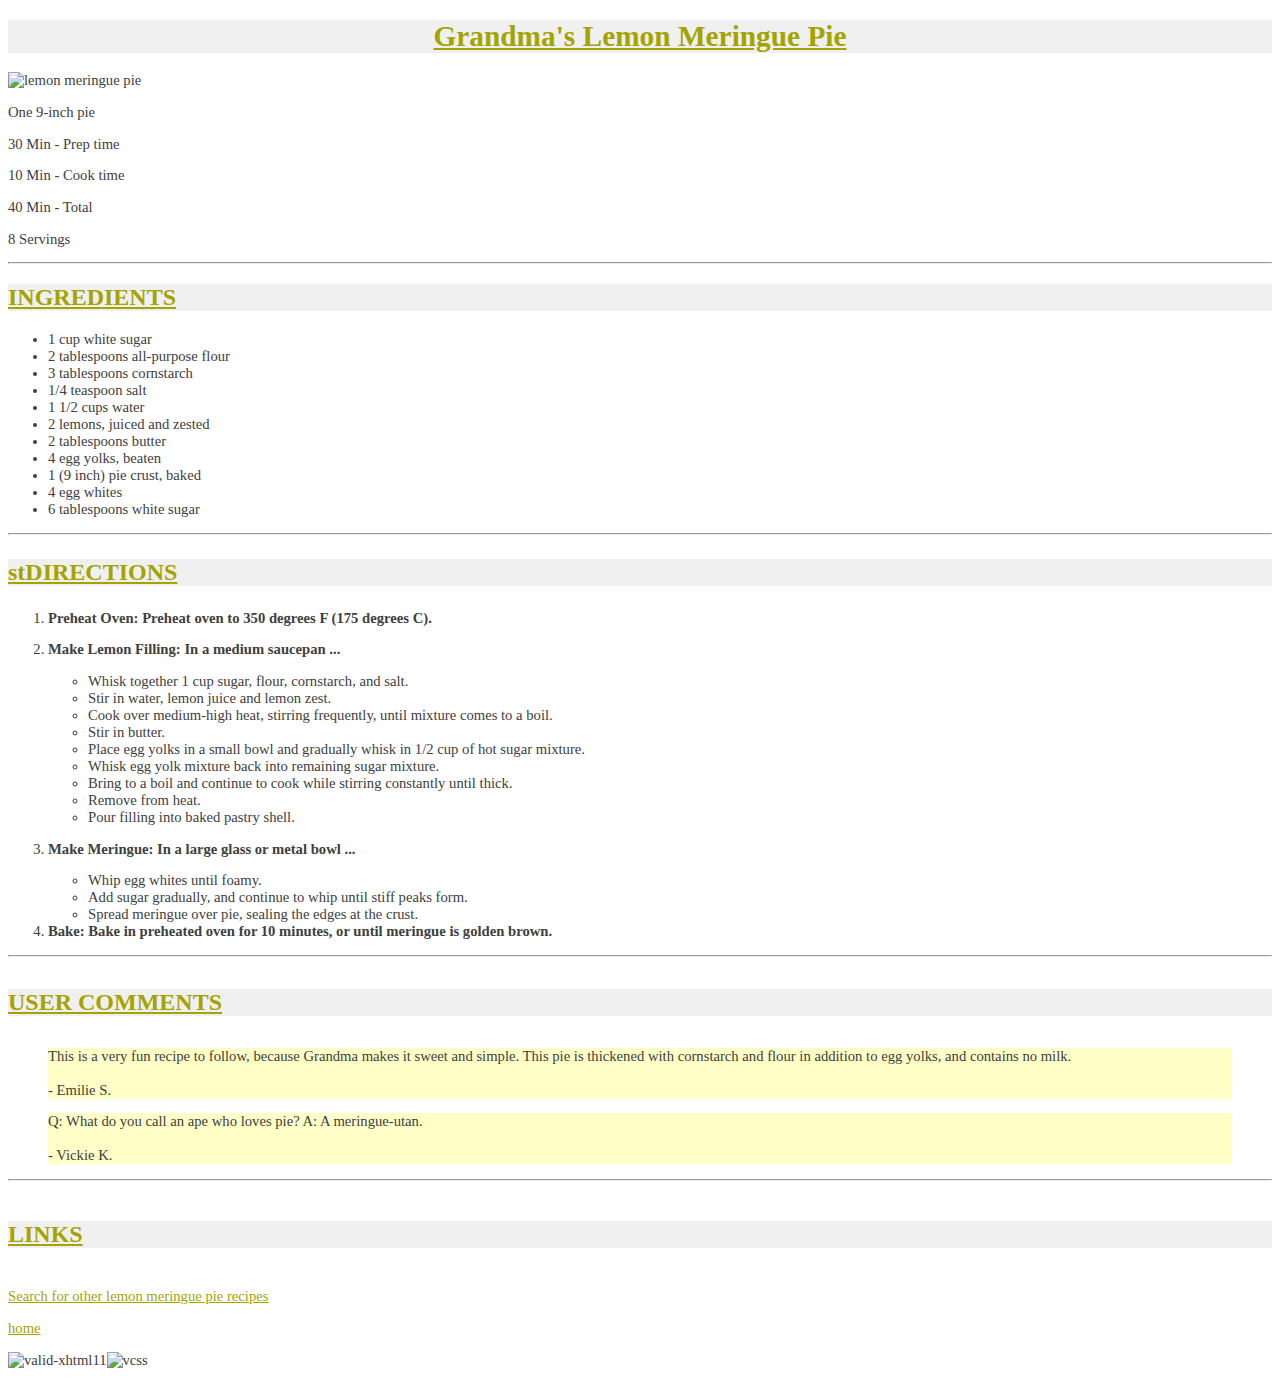
==== Ex2/pie.html @ dab838d3 "Creating a new Ex2 folder, and these files are edited at lab." ====
<!DOCTYPE html>
<html lang="en">
<head>
	<meta charset="UTF-8">
	<title>Pie</title>
	<link rel="stylesheet" href="recipe.css">
</head>
<body>
	<h1>Grandma's Lemon Meringue Pie</h1>
	<img src="i/pie.jpg" alt="lemon meringue pie">
	<p>One 9-inch pie</p>
	<p>30 Min - Prep time</p>
	<p>10 Min - Cook time</p>
	<p>40 Min - Total</p>
	<p>8 Servings</p>

	<hr>

	<h2>INGREDIENTS</h2>
	<ul>
		<li>1 cup white sugar</li>
		<li>2 tablespoons all-purpose flour</li>
		<li>3 tablespoons cornstarch</li>
		<li>1/4 teaspoon salt</li>
		<li>1 1/2 cups water</li>
		<li>2 lemons, juiced and zested</li>
		<li>2 tablespoons butter</li>
		<li>4 egg yolks, beaten</li>
		<li>1 (9 inch) pie crust, baked</li>
		<li>4 egg whites</li>
		<li>6 tablespoons white sugar</li>
	</ul>

	<hr>

	<h3>stDIRECTIONS</h3>
	<ol>
		<li><strong>Preheat Oven: Preheat oven to 350 degrees F (175 degrees C).</strong></li>
		<li>
			<p><strong>Make Lemon Filling: In a medium saucepan ...</strong></p>
			<ul>
				<li>Whisk together 1 cup sugar, flour, cornstarch, and salt.</li>
				<li>Stir in water, lemon juice and lemon zest.</li>
				<li>Cook over medium-high heat, stirring frequently, until mixture comes to a boil.</li>
				<li>Stir in butter.</li>
				<li>Place egg yolks in a small bowl and gradually whisk in 1/2 cup of hot sugar mixture.</li>
				<li>Whisk egg yolk mixture back into remaining sugar mixture.</li>
				<li>Bring to a boil and continue to cook while stirring constantly until thick.</li>
				<li>Remove from heat.</li>
				<li>Pour filling into baked pastry shell.</li>
			</ul>
		</li>
		<li>
			<p><strong>Make Meringue: In a large glass or metal bowl ...</strong></p>
			<ul>
				<li>Whip egg whites until foamy.</li>
				<li>Add sugar gradually, and continue to whip until stiff peaks form.</li>
				<li>Spread meringue over pie, sealing the edges at the crust.</li>
			</ul>
		</li>
		<li><strong>Bake: Bake in preheated oven for 10 minutes, or until meringue is golden brown.</strong></li>
	</ol>

	<hr>

	<h4>USER COMMENTS</h4>
	<blockquote>This is a very fun recipe to follow, because Grandma makes it sweet and simple. This pie is thickened with cornstarch and flour in addition to egg yolks, and contains no milk. <br><br>
    - Emilie S.</blockquote>
	<blockquote>Q: What do you call an ape who loves pie?
    A: A meringue-utan.<br><br>
    - Vickie K.</blockquote>

    <hr>

    <h5>LINKS</h5>
    <p><a href="http://www.baidu.com/s?wd=lemon+meringue+pie+recipes">
    	Search for other lemon meringue pie recipes
    </a></p>
    <p><a href="">home</a></p>
    <p><img src="i/valid-xhtml11.png" alt="valid-xhtml11"><img src="i/vcss.gif" alt="vcss"></p>
</body>
</html>
---- Ex2/recipe.css ----
h1, h2, h3, h4, h5 {
	color: #A4A400;
	background-color: #F0F0F0;
	text-decoration: underline;
	text-align: left;
	font-family: "Century Gothic", "Futura", "Verdana";
	font-size: 18pt;
}
h1 {
	text-align: center;
	font-size: 22pt;
}
body {
	color: #404040;
	background-color: white;
	font-size: 11pt;
	font-family: "Georgia","Garamond";
}
a {
	color: #A4A400;
}
blockquote {
	background-color: #FFFFC8;
}
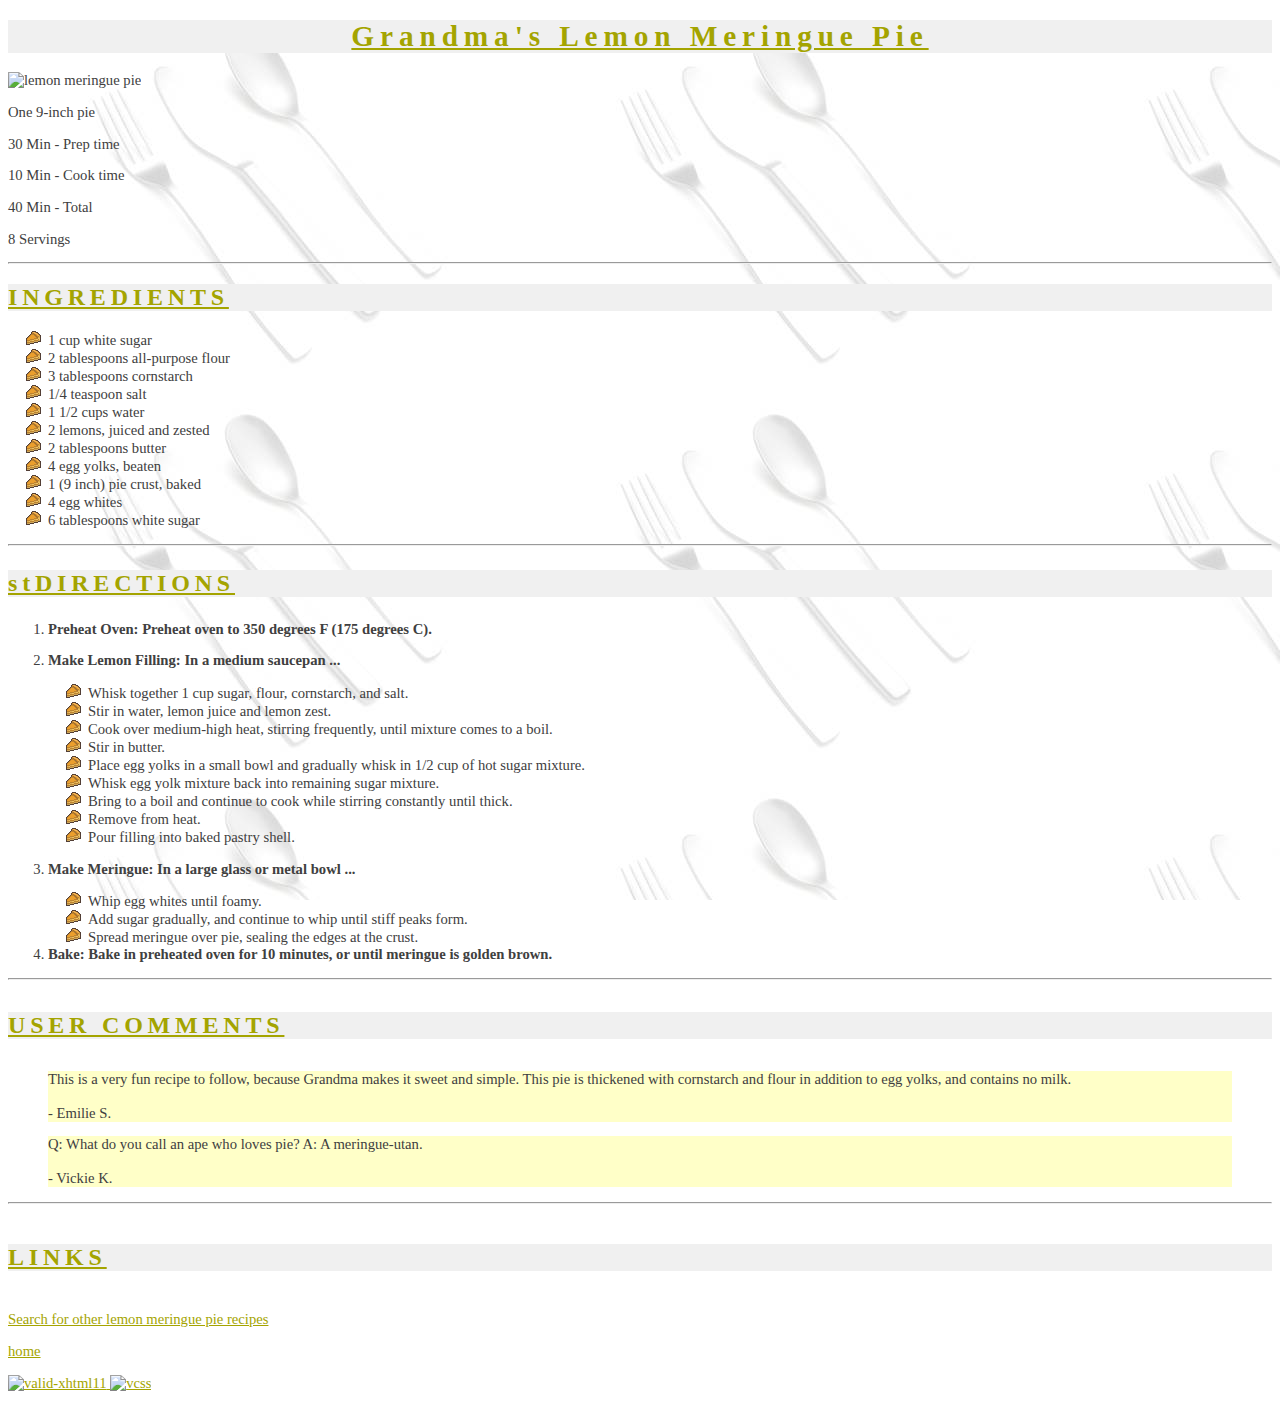
==== commit 4759b815: "The second week homework final version. not difficult but interesting.By the way, the home page is a" ====
--- a/Ex2/pie.html
+++ b/Ex2/pie.html
@@ -1,13 +1,23 @@
+<!--
+*    Filename: pie.html
+*    Description: "Grandma's Lemon Meringue Pie" web page.
+*    Last modified: 2014-10-12 09:04
+*
+*    Author: 陈炜健 - 1333018
+*    Copyright (C) 2014 All rights reserved.
+-->
+
 <!DOCTYPE html>
 <html lang="en">
 <head>
 	<meta charset="UTF-8">
-	<title>Pie</title>
+	<title>Grandma's Lemon Meringue Pie</title>
 	<link rel="stylesheet" href="recipe.css">
+	<link rel="shortcut icon" href="i/pie_icon.gif">
 </head>
 <body>
 	<h1>Grandma's Lemon Meringue Pie</h1>
-	<img src="i/pie.jpg" alt="lemon meringue pie">
+	<img src="http://courses.cs.washington.edu/courses/cse190m/09sp/homework/1/pie.jpg" alt="lemon meringue pie">
 	<p>One 9-inch pie</p>
 	<p>30 Min - Prep time</p>
 	<p>10 Min - Cook time</p>
@@ -77,6 +87,13 @@
     	Search for other lemon meringue pie recipes
     </a></p>
     <p><a href="">home</a></p>
-    <p><img src="i/valid-xhtml11.png" alt="valid-xhtml11"><img src="i/vcss.gif" alt="vcss"></p>
+    <p>
+    	<a href="http://validator.w3.org/check/referer">
+    		<img src="http://www.w3.org/Icons/valid-xhtml11" alt="valid-xhtml11">
+    	</a>
+    	<a href="http://jigsaw.w3.org/css-validator/check/referer">
+    		<img src="http://jigsaw.w3.org/css-validator/images/vcss" alt="vcss">
+    	</a>
+    </p>
 </body>
-</html>+</html>
--- a/Ex2/recipe.css
+++ b/Ex2/recipe.css
@@ -1,3 +1,20 @@
+/*
+*    Filename: recipe.css
+*    Description: The style sheet for pie.html.
+*    Last modified: 2014-10-12 09:04
+*
+*    Author: 陈炜健 - 13331018
+*    Copyright (C) 2014 All rights reserved.
+*/
+
+body {
+	color: #404040;
+	background-color: white;
+	background-image: url(i/silverware.jpg);
+	background-attachment: fixed;
+	font-size: 11pt;
+	font-family: "Georgia","Garamond";
+}
 h1, h2, h3, h4, h5 {
 	color: #A4A400;
 	background-color: #F0F0F0;
@@ -5,20 +22,18 @@
 	text-align: left;
 	font-family: "Century Gothic", "Futura", "Verdana";
 	font-size: 18pt;
+	letter-spacing: 0.2em;
 }
 h1 {
 	text-align: center;
 	font-size: 22pt;
-}
-body {
-	color: #404040;
-	background-color: white;
-	font-size: 11pt;
-	font-family: "Georgia","Garamond";
 }
 a {
 	color: #A4A400;
 }
 blockquote {
 	background-color: #FFFFC8;
-}+}
+ul li {
+	list-style-image: url(i/pie_icon.gif);
+}
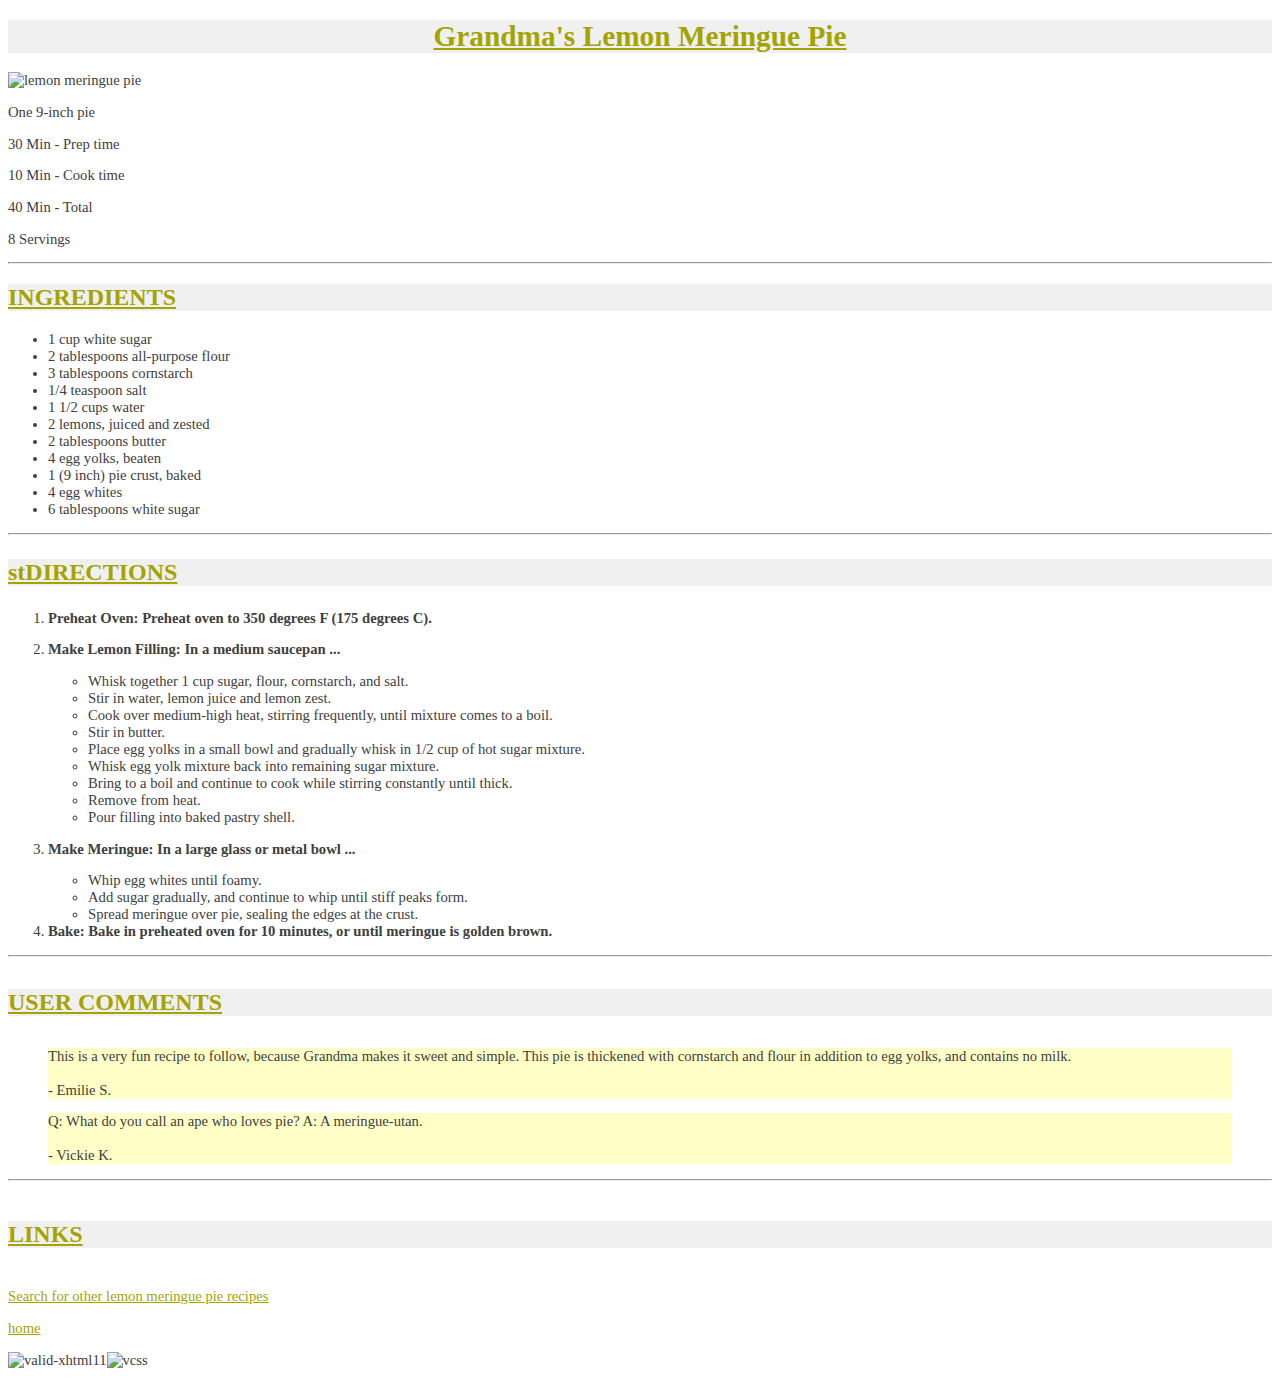
==== commit 9ce8c40d: "Revert "Merge branch 'ex2'"" ====
--- a/Ex2/pie.html
+++ b/Ex2/pie.html
@@ -1,23 +1,13 @@
-<!--
-*    Filename: pie.html
-*    Description: "Grandma's Lemon Meringue Pie" web page.
-*    Last modified: 2014-10-12 09:04
-*
-*    Author: 陈炜健 - 1333018
-*    Copyright (C) 2014 All rights reserved.
--->
-
 <!DOCTYPE html>
 <html lang="en">
 <head>
 	<meta charset="UTF-8">
-	<title>Grandma's Lemon Meringue Pie</title>
+	<title>Pie</title>
 	<link rel="stylesheet" href="recipe.css">
-	<link rel="shortcut icon" href="i/pie_icon.gif">
 </head>
 <body>
 	<h1>Grandma's Lemon Meringue Pie</h1>
-	<img src="http://courses.cs.washington.edu/courses/cse190m/09sp/homework/1/pie.jpg" alt="lemon meringue pie">
+	<img src="i/pie.jpg" alt="lemon meringue pie">
 	<p>One 9-inch pie</p>
 	<p>30 Min - Prep time</p>
 	<p>10 Min - Cook time</p>
@@ -87,13 +77,6 @@
     	Search for other lemon meringue pie recipes
     </a></p>
     <p><a href="">home</a></p>
-    <p>
-    	<a href="http://validator.w3.org/check/referer">
-    		<img src="http://www.w3.org/Icons/valid-xhtml11" alt="valid-xhtml11">
-    	</a>
-    	<a href="http://jigsaw.w3.org/css-validator/check/referer">
-    		<img src="http://jigsaw.w3.org/css-validator/images/vcss" alt="vcss">
-    	</a>
-    </p>
+    <p><img src="i/valid-xhtml11.png" alt="valid-xhtml11"><img src="i/vcss.gif" alt="vcss"></p>
 </body>
-</html>
+</html>--- a/Ex2/recipe.css
+++ b/Ex2/recipe.css
@@ -1,20 +1,3 @@
-/*
-*    Filename: recipe.css
-*    Description: The style sheet for pie.html.
-*    Last modified: 2014-10-12 09:04
-*
-*    Author: 陈炜健 - 13331018
-*    Copyright (C) 2014 All rights reserved.
-*/
-
-body {
-	color: #404040;
-	background-color: white;
-	background-image: url(i/silverware.jpg);
-	background-attachment: fixed;
-	font-size: 11pt;
-	font-family: "Georgia","Garamond";
-}
 h1, h2, h3, h4, h5 {
 	color: #A4A400;
 	background-color: #F0F0F0;
@@ -22,18 +5,20 @@
 	text-align: left;
 	font-family: "Century Gothic", "Futura", "Verdana";
 	font-size: 18pt;
-	letter-spacing: 0.2em;
 }
 h1 {
 	text-align: center;
 	font-size: 22pt;
+}
+body {
+	color: #404040;
+	background-color: white;
+	font-size: 11pt;
+	font-family: "Georgia","Garamond";
 }
 a {
 	color: #A4A400;
 }
 blockquote {
 	background-color: #FFFFC8;
-}
-ul li {
-	list-style-image: url(i/pie_icon.gif);
-}
+}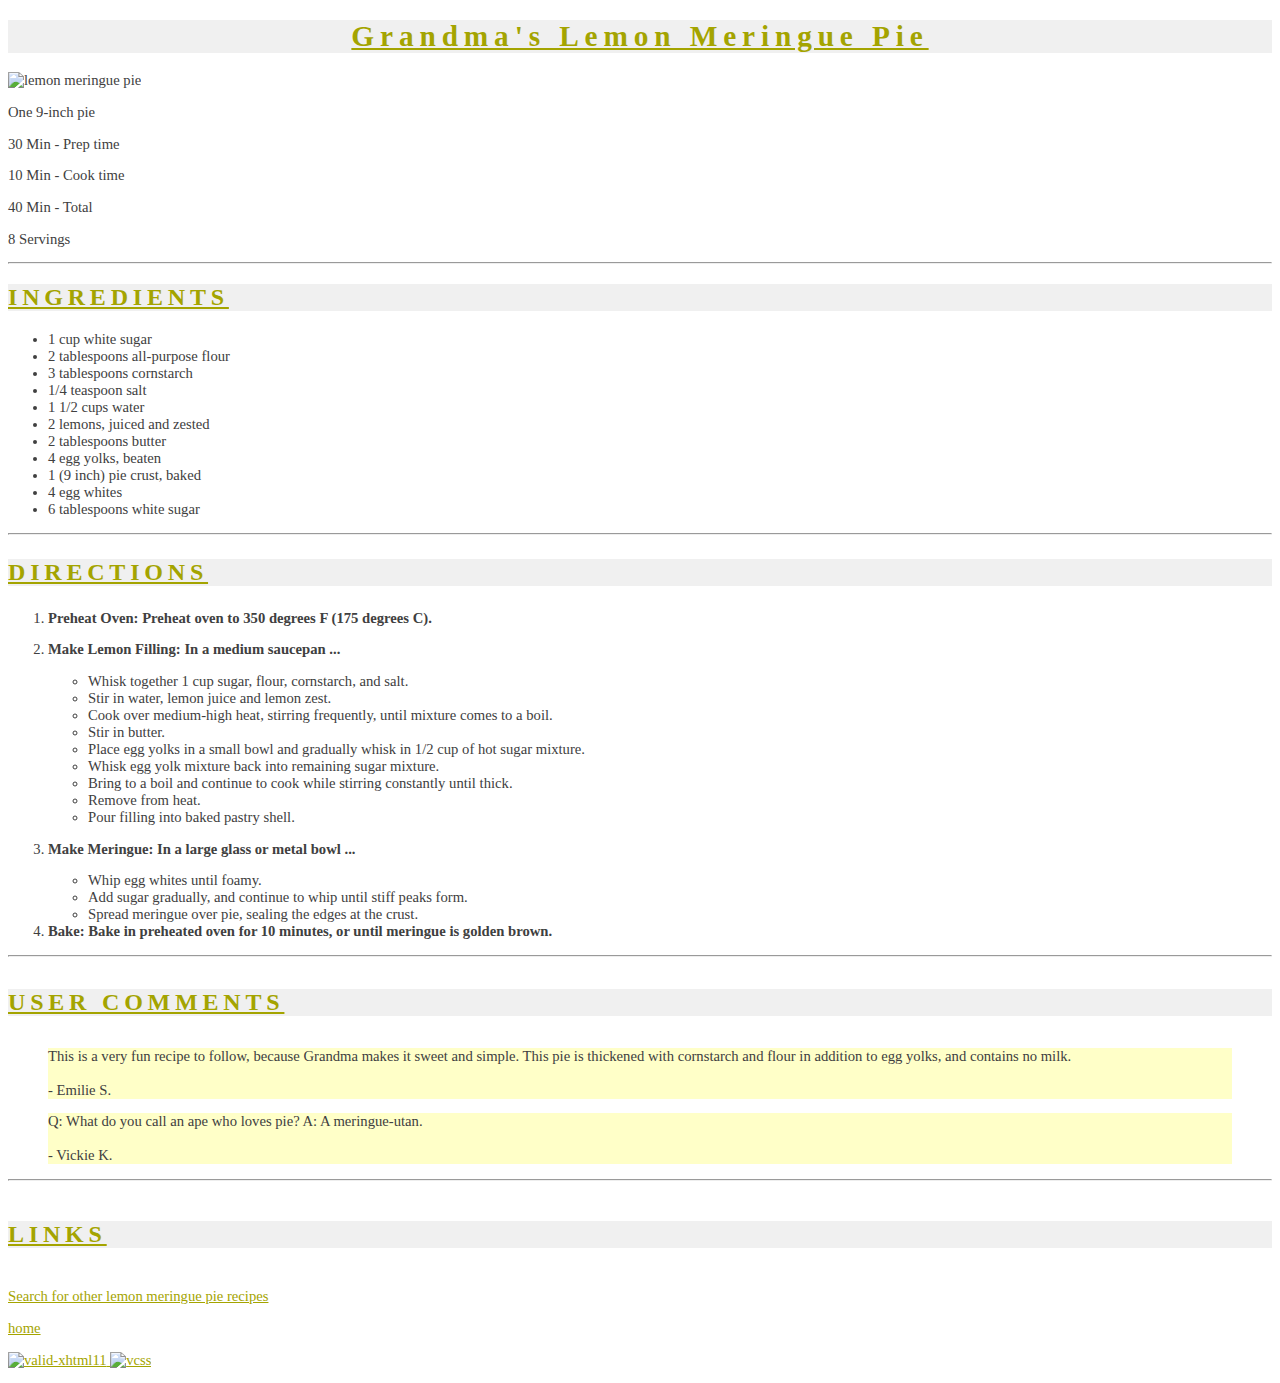
==== commit 0be2c017: "Having something wrong with my previous branch Ex2…I guess I did a wrong operation. So I upload agai" ====
--- a/Ex2/pie.html
+++ b/Ex2/pie.html
@@ -1,13 +1,23 @@
+<!--
+*    Filename: pie.html
+*    Description: "Grandma's Lemon Meringue Pie" web page.
+*    Last modified: 2014-10-12 09:04
+*
+*    Author: 陈炜健 - 1333018
+*    Copyright (C) 2014 All rights reserved.
+-->
+
 <!DOCTYPE html>
 <html lang="en">
 <head>
 	<meta charset="UTF-8">
-	<title>Pie</title>
+	<title>Grandma's Lemon Meringue Pie</title>
 	<link rel="stylesheet" href="recipe.css">
+	<link rel="shortcut icon" href="i/pie_icon.gif">
 </head>
 <body>
 	<h1>Grandma's Lemon Meringue Pie</h1>
-	<img src="i/pie.jpg" alt="lemon meringue pie">
+	<img src="http://courses.cs.washington.edu/courses/cse190m/09sp/homework/1/pie.jpg" alt="lemon meringue pie">
 	<p>One 9-inch pie</p>
 	<p>30 Min - Prep time</p>
 	<p>10 Min - Cook time</p>
@@ -33,7 +43,7 @@
 
 	<hr>
 
-	<h3>stDIRECTIONS</h3>
+	<h3>DIRECTIONS</h3>
 	<ol>
 		<li><strong>Preheat Oven: Preheat oven to 350 degrees F (175 degrees C).</strong></li>
 		<li>
@@ -77,6 +87,13 @@
     	Search for other lemon meringue pie recipes
     </a></p>
     <p><a href="">home</a></p>
-    <p><img src="i/valid-xhtml11.png" alt="valid-xhtml11"><img src="i/vcss.gif" alt="vcss"></p>
+    <p>
+    	<a href="http://validator.w3.org/check/referer">
+    		<img src="http://www.w3.org/Icons/valid-xhtml11" alt="valid-xhtml11">
+    	</a>
+    	<a href="http://jigsaw.w3.org/css-validator/check/referer">
+    		<img src="http://jigsaw.w3.org/css-validator/images/vcss" alt="vcss">
+    	</a>
+    </p>
 </body>
-</html>+</html>
--- a/Ex2/recipe.css
+++ b/Ex2/recipe.css
@@ -1,3 +1,20 @@
+/*
+*    Filename: recipe.css
+*    Description: The style sheet for pie.html.
+*    Last modified: 2014-10-12 09:04
+*
+*    Author: 陈炜健 - 13331018
+*    Copyright (C) 2014 All rights reserved.
+*/
+
+body {
+	color: #404040;
+	background-color: white;
+	background-image: url(http://courses.cs.washington.edu/courses/cse190m/09sp/homework/1/silverware.jpg);
+	background-attachment: fixed;
+	font-size: 11pt;
+	font-family: "Georgia","Garamond";
+}
 h1, h2, h3, h4, h5 {
 	color: #A4A400;
 	background-color: #F0F0F0;
@@ -5,20 +22,18 @@
 	text-align: left;
 	font-family: "Century Gothic", "Futura", "Verdana";
 	font-size: 18pt;
+	letter-spacing: 0.2em;
 }
 h1 {
 	text-align: center;
 	font-size: 22pt;
-}
-body {
-	color: #404040;
-	background-color: white;
-	font-size: 11pt;
-	font-family: "Georgia","Garamond";
 }
 a {
 	color: #A4A400;
 }
 blockquote {
 	background-color: #FFFFC8;
-}+}
+ul li {
+	list-style-image: url(http://courses.cs.washington.edu/courses/cse190m/09sp/homework/1/pie_icon.gif);
+}
